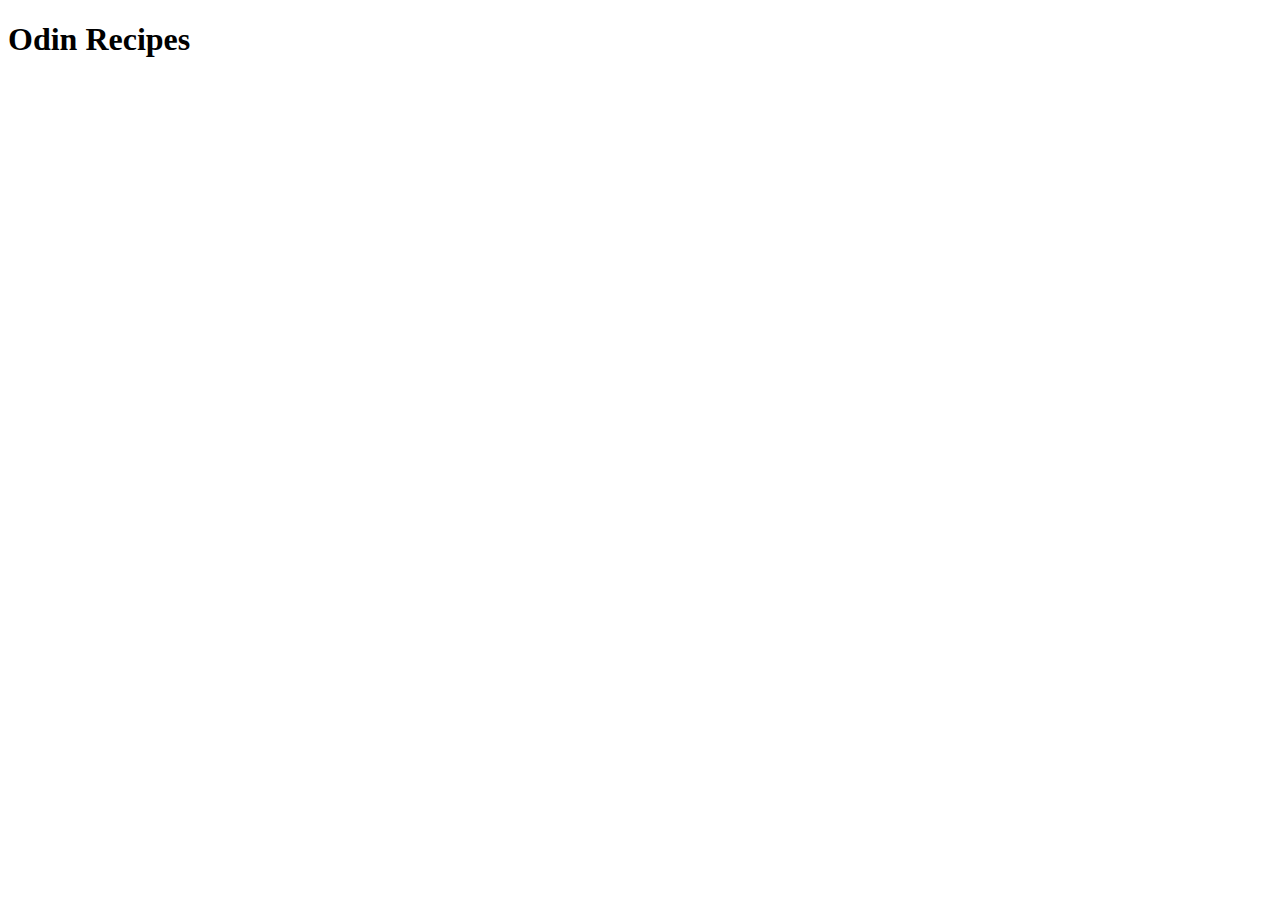
==== index.html @ 572fe46f "feat(index): added core boilerplate" ====
<!DOCTYPE html>
<html lang="en">
<head>
    <meta charset="UTF-8">
    <meta name="viewport" content="width=device-width, initial-scale=1.0">
    <title>Odin Recipes</title>
</head>
<body>
    <h1>Odin Recipes</h1>
</body>
</html>
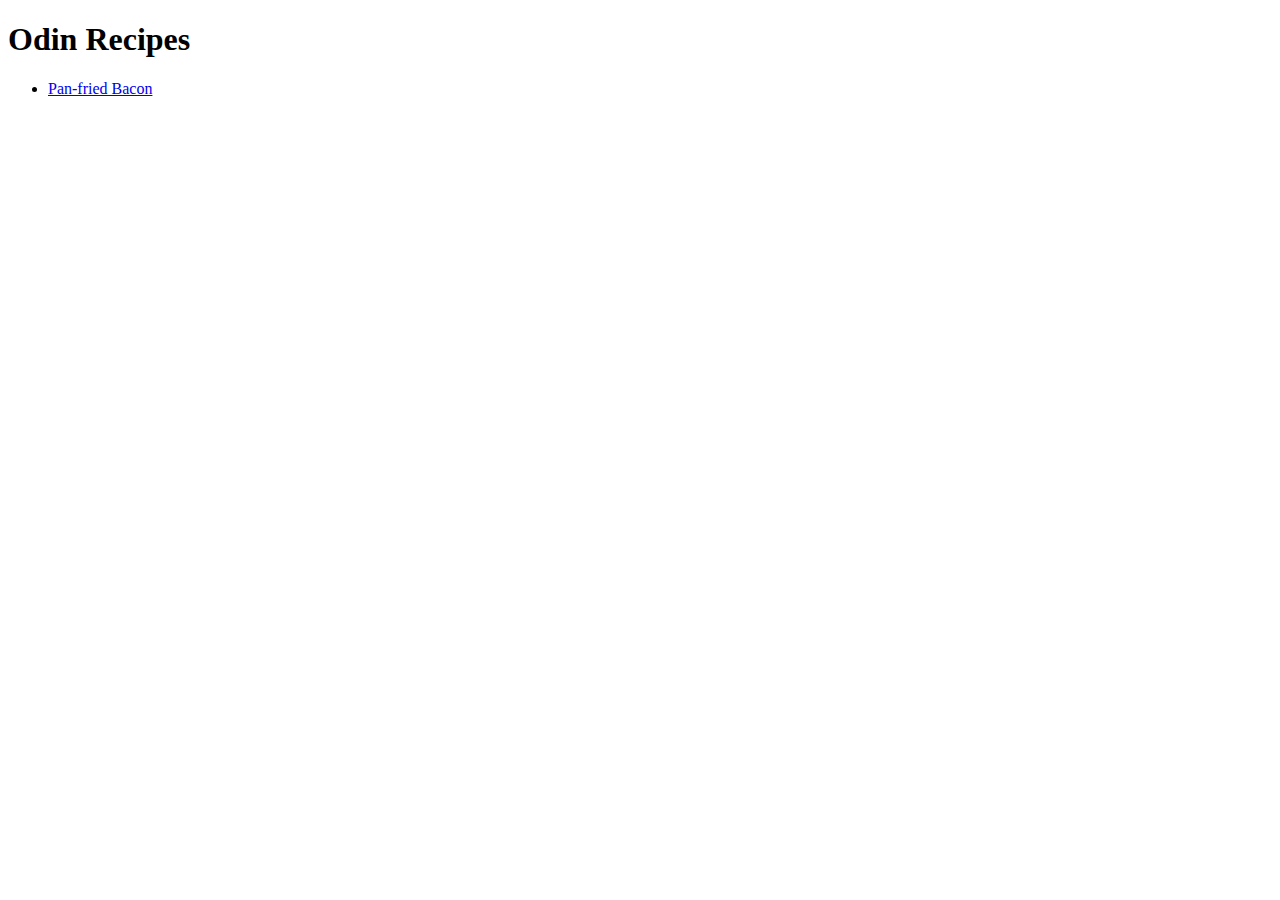
==== commit c9fd131c: "feat(recipes): added pan fried bacon recipe" ====
--- a/index.html
+++ b/index.html
@@ -7,5 +7,8 @@
 </head>
 <body>
     <h1>Odin Recipes</h1>
+    <ul>
+        <li><a href=".\recipes\panfriedbacon.html">Pan-fried Bacon</a></li>
+    </ul>
 </body>
 </html>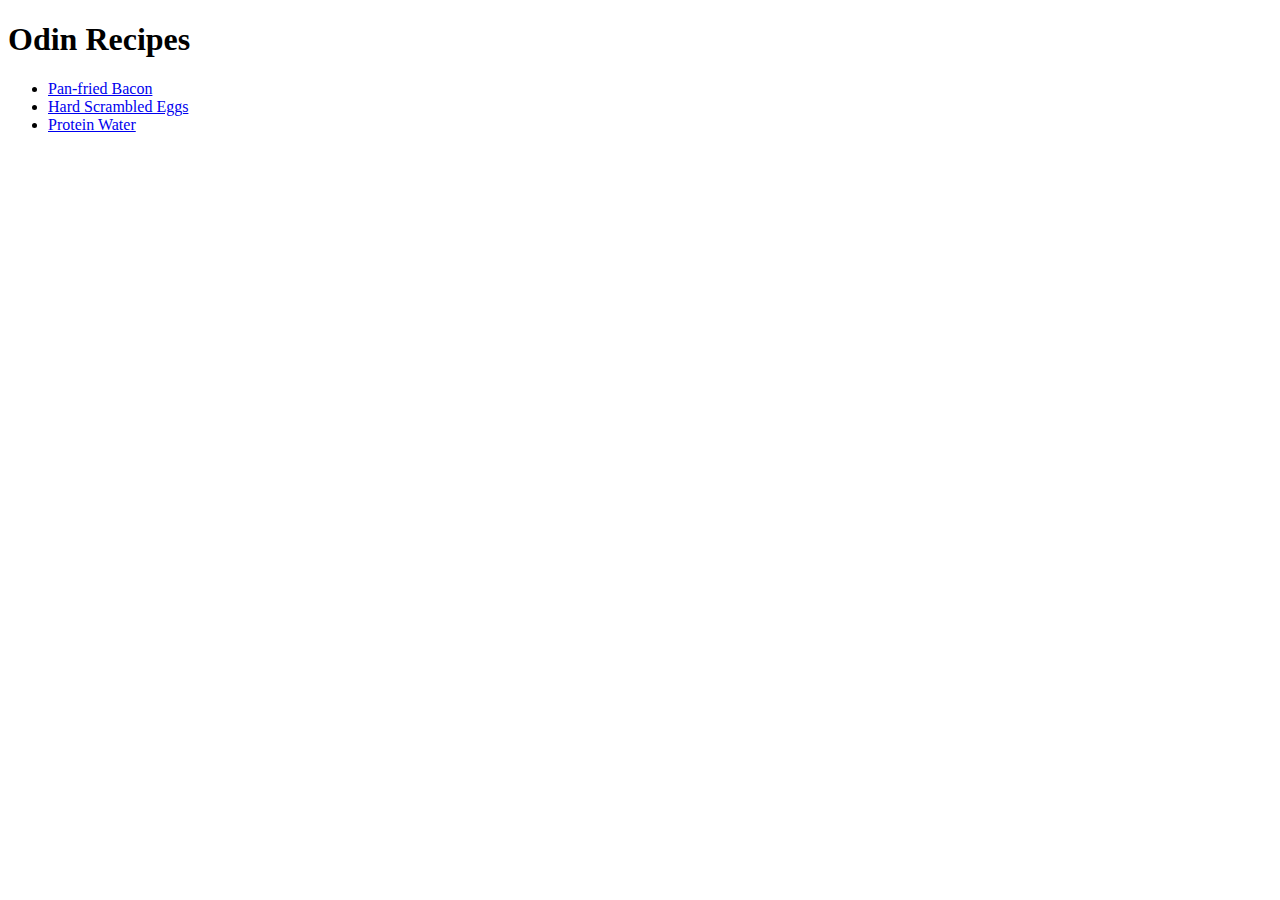
==== commit f7a59ad4: "feat (recipes): added eggs recipe" ====
--- a/index.html
+++ b/index.html
@@ -8,7 +8,9 @@
 <body>
     <h1>Odin Recipes</h1>
     <ul>
-        <li><a href=".\recipes\panfriedbacon.html">Pan-fried Bacon</a></li>
+        <li><a href=".\recipes\panfriedbacon.html" target="_blank" rel="noopener noreferrer">Pan-fried Bacon</a></li>
+        <li><a href=".\recipes\hardscrambledeggs.html" target="_blank" rel="noopener noreferrer">Hard Scrambled Eggs</a></li>
+        <li><a href=".\recipes\proteinwater.html" target="_blank" rel="noopener noreferrer">Protein Water</a></li>
     </ul>
 </body>
 </html>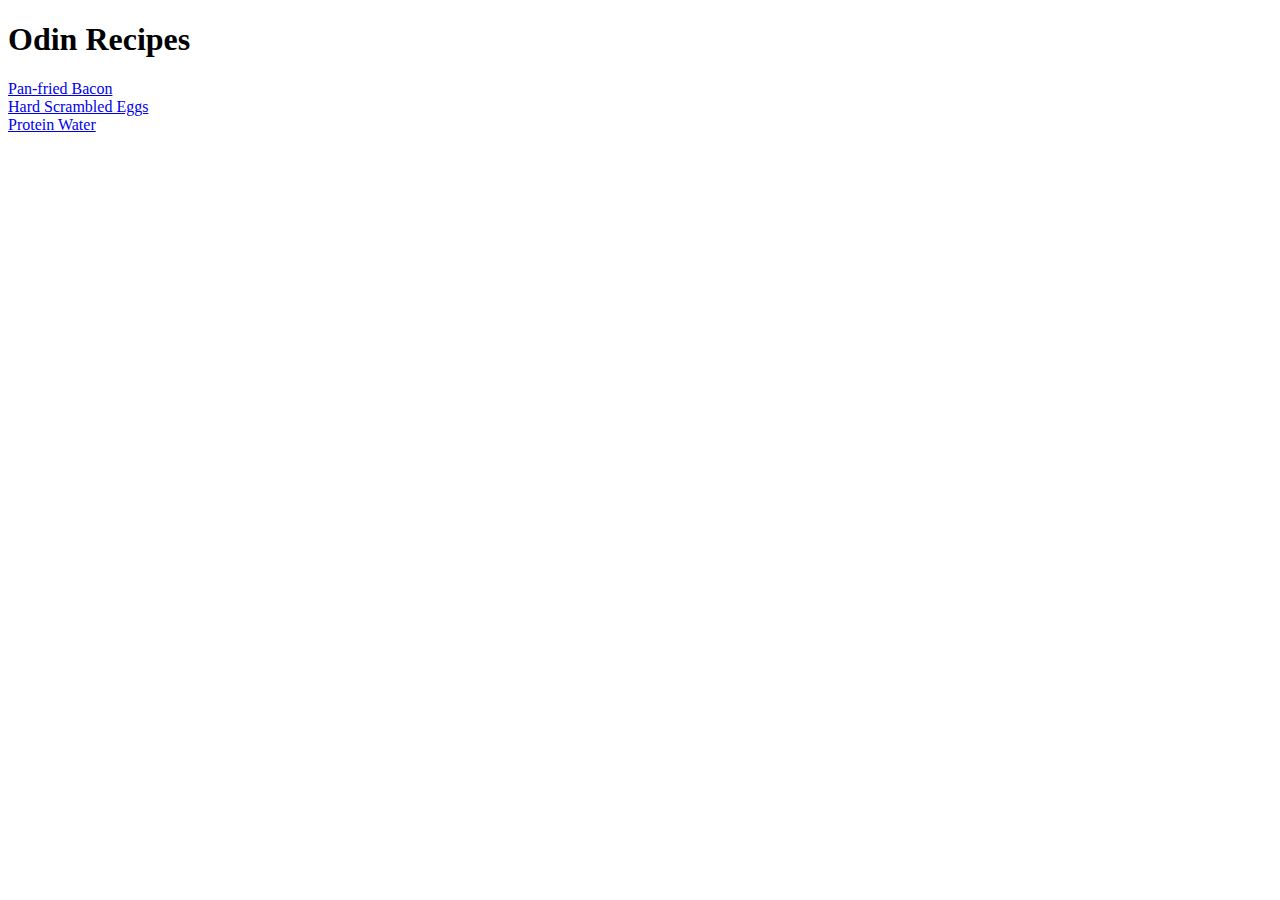
==== commit 72a70c08: "feat!: changed links to open on same tab" ====
--- a/index.html
+++ b/index.html
@@ -7,10 +7,10 @@
 </head>
 <body>
     <h1>Odin Recipes</h1>
-    <ul>
-        <li><a href=".\recipes\panfriedbacon.html" target="_blank" rel="noopener noreferrer">Pan-fried Bacon</a></li>
-        <li><a href=".\recipes\hardscrambledeggs.html" target="_blank" rel="noopener noreferrer">Hard Scrambled Eggs</a></li>
-        <li><a href=".\recipes\proteinwater.html" target="_blank" rel="noopener noreferrer">Protein Water</a></li>
+    <ul></ul>
+        <li><a href=".\recipes\panfriedbacon.html">Pan-fried Bacon</a></li>
+        <li><a href=".\recipes\hardscrambledeggs.html">Hard Scrambled Eggs</a></li>
+        <li><a href=".\recipes\proteinwater.html">Protein Water</a></li>
     </ul>
 </body>
 </html>